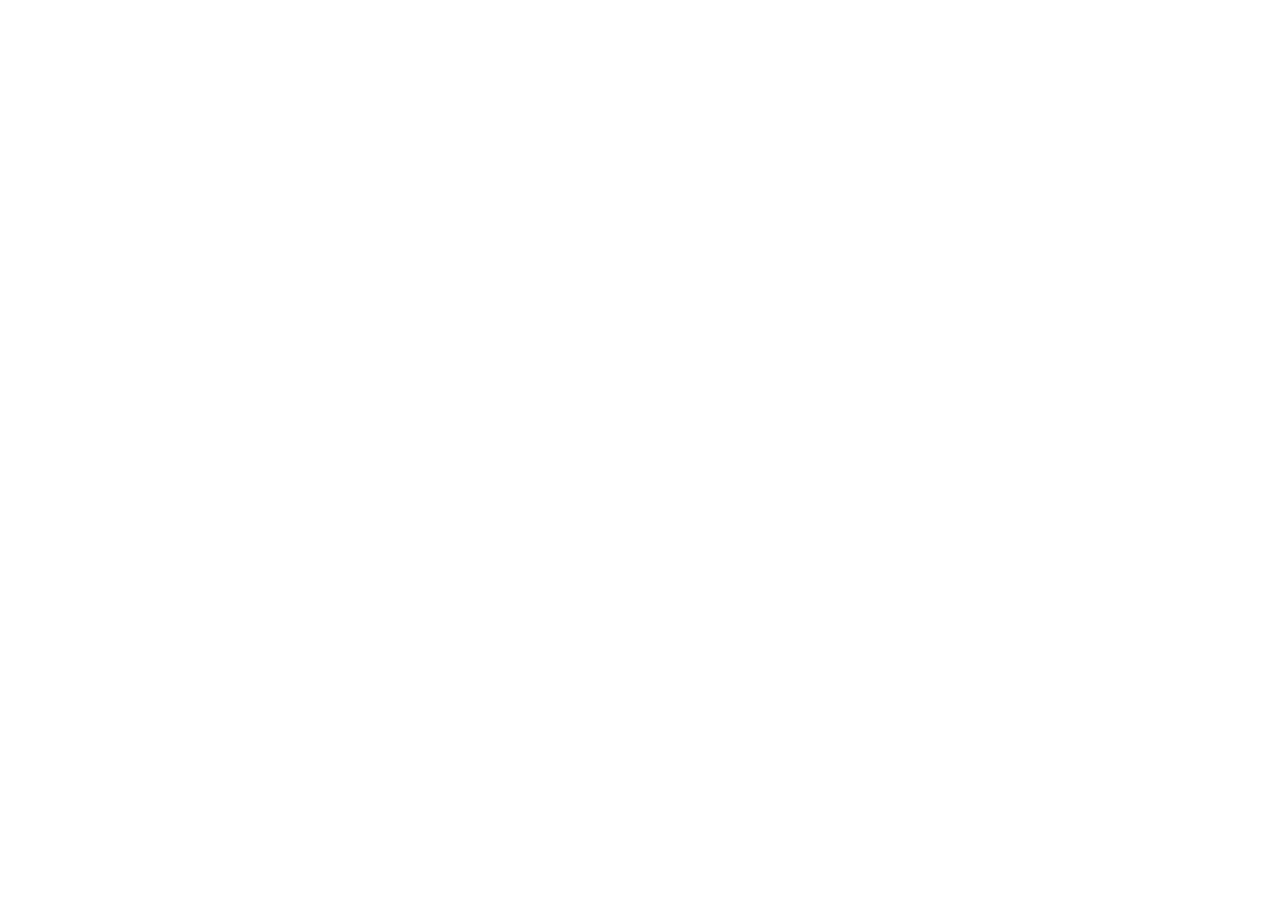
==== ModuloB/index.html @ 84710b7b "entendendo variaveis" ====
<!DOCTYPE html>
<html lang="en">
<head>
    <meta charset="UTF-8">
    <meta name="viewport" content="width=device-width, initial-scale=1.0">
    <title>Document</title>
</head>
<body>
    <script>
        window.alert("vamos que vamos") // alerta na tela
        window.confirm("vamos que vamos")  // janela com ok e cancel
        window.prompt("Seu Nome?")// Pode inserir no pop up que abrir
    </script>
</body>
</html>
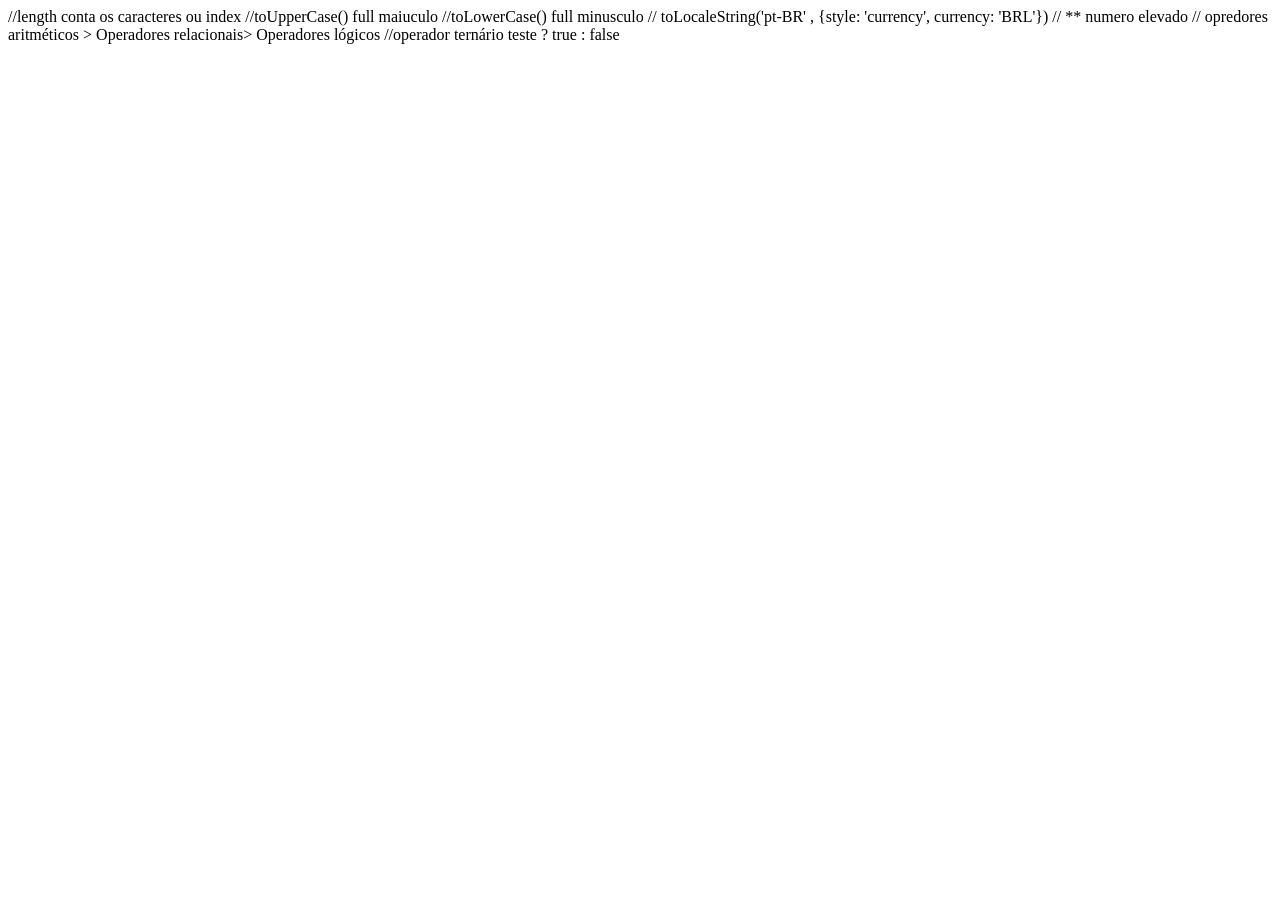
==== commit 9d5ab22c: "entendendo operadores e formatação" ====
--- a/ModuloB/index.html
+++ b/ModuloB/index.html
@@ -9,7 +9,20 @@
     <script>
         window.alert("vamos que vamos") // alerta na tela
         window.confirm("vamos que vamos")  // janela com ok e cancel
-        window.prompt("Seu Nome?")// Pode inserir no pop up que abrir
+      let nome =  window.prompt("Seu Nome?")// Pode inserir no pop up que abrir
+      window.alert(`Prazer ${nome}`)
+      let n1 = parseInt(window.prompt("Digite um numero")) // Number.parseInt(n) faz a mesma coisa mais Number seria melhor pois si fosse numero quebraado ele tb faria a conta de boa
+      let n2 = parseInt(window.prompt("Digite um numero")) // Number.parseFloat(n) para numero quebrados
+      let soma = n1 + n2                                    // String(n) para converter para string ou n.toString()
+      window.alert(`o resultado da soma é ${soma}`)
     </script>
+
+    //length conta os caracteres ou index
+    //toUpperCase()  full maiuculo
+    //toLowerCase() full minusculo
+    // toLocaleString('pt-BR' , {style: 'currency', currency: 'BRL'})
+    // ** numero elevado
+    // opredores aritméticos > Operadores relacionais> Operadores lógicos
+    //operador ternário teste ? true : false
 </body>
 </html>
